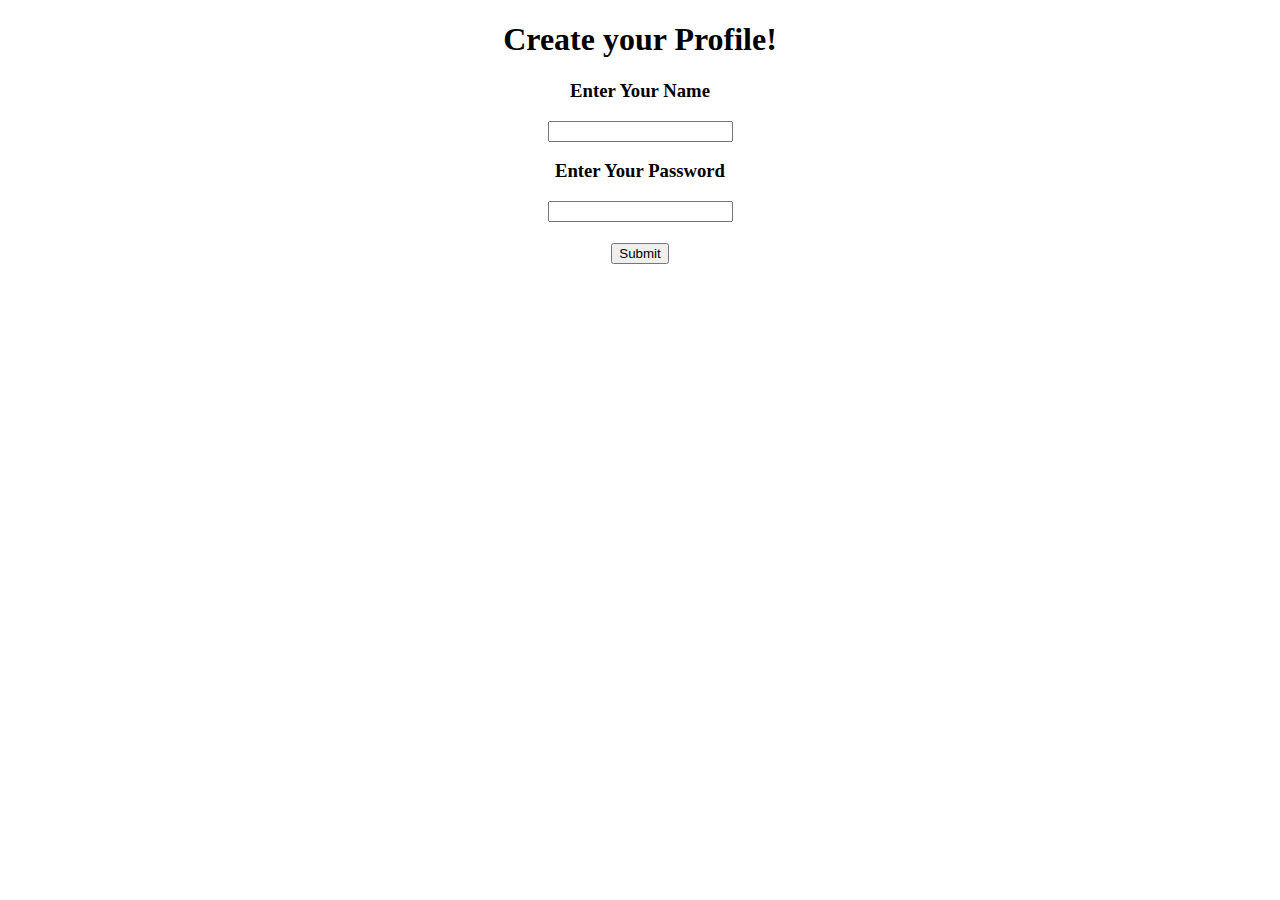
==== APW_GroupProject/WebsiteData/login.html @ 24744606 "Create login.html" ====
<!DOCTYPE html>
<html>
 
<head>
    <title>Login</title>
    <style>
        body {
            text-align: center;
        }
 
        p {
            color: green;
        }
    </style>
</head>
 
<body>
    <h1>Create your Profile!</h1>
    <h3>Enter Your Name</h3>
    <input id="name" type="text">

    <p id="demo"></p>
    <script>
        function EnterName() {
            let user = document.getElementById("name").value;
        }
    </script>
    <h3>Enter Your Password</h3>
    <input id="password" type="text">
    <h1></h1>
    <button type="button" onclick="EnterName()">Submit</button>
    <p id="demo"></p>
    <script>
        function EnterName() {
            let user = document.getElementById("name").value; 
        }
    </script>
</body>
 
</html>
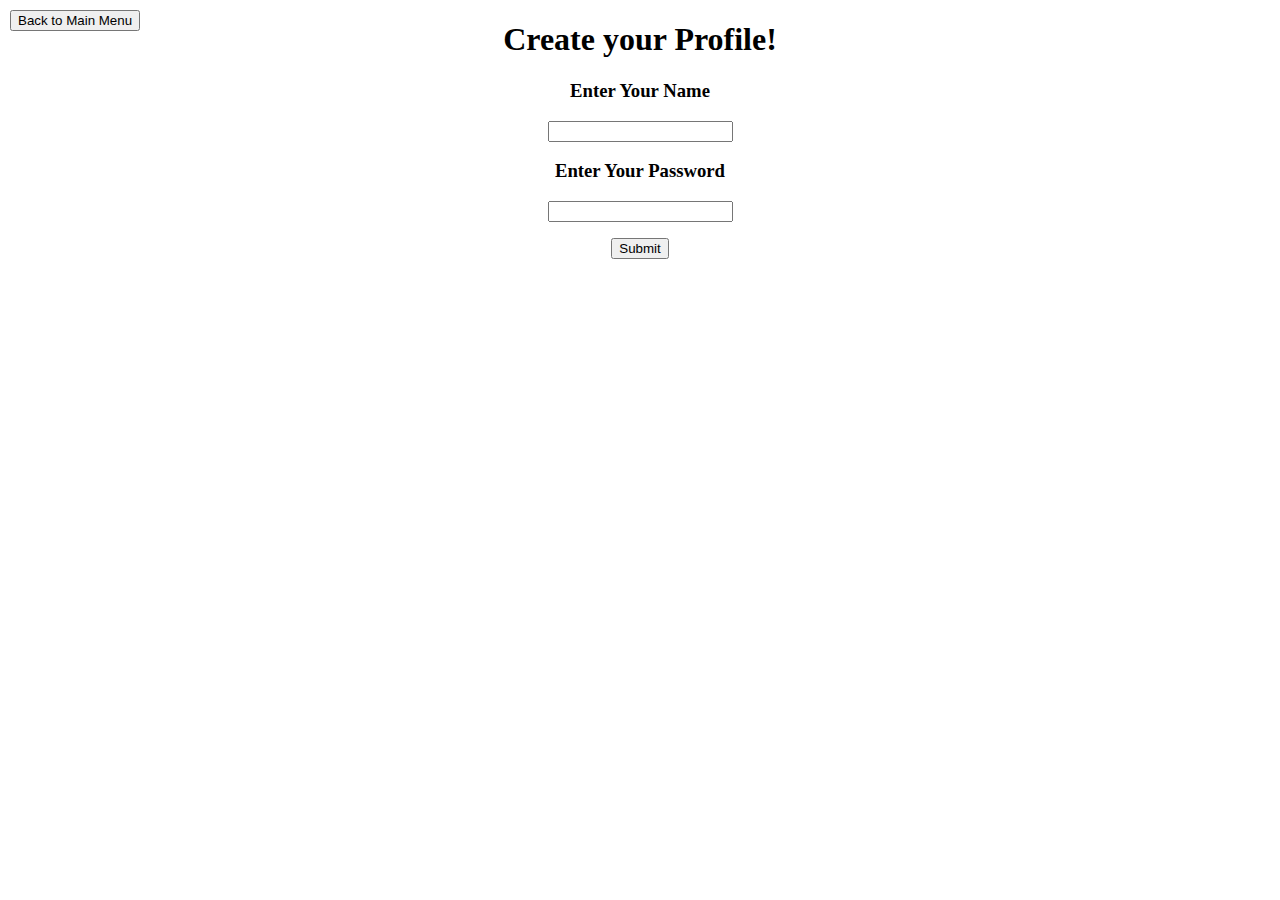
==== commit 84b9de1a: "Update login.html" ====
--- a/APW_GroupProject/WebsiteData/login.html
+++ b/APW_GroupProject/WebsiteData/login.html
@@ -1,40 +1,54 @@
 <!DOCTYPE html>
-<html>
- 
+<html lang="en">
+
 <head>
+    <meta charset="UTF-8">
+    <meta name="viewport" content="width=device-width, initial-scale=1.0">
     <title>Login</title>
     <style>
         body {
             text-align: center;
         }
- 
+
         p {
             color: green;
         }
+
+        #backButton {
+            position: fixed;
+            top: 10px;
+            left: 10px;
+        }
     </style>
 </head>
- 
+
 <body>
+    <button id="backButton" onclick="goToMainMenu()">Back to Main Menu</button>
     <h1>Create your Profile!</h1>
     <h3>Enter Your Name</h3>
     <input id="name" type="text">
+    <h3>Enter Your Password</h3>
+    <input id="password" type="password">
+    <p id="error" style="color: red;"></p>
+    <button type="button" onclick="validateForm()">Submit</button>
 
-    <p id="demo"></p>
     <script>
-        function EnterName() {
-            let user = document.getElementById("name").value;
+        function validateForm() {
+            var username = document.getElementById("name").value;
+            var password = document.getElementById("password").value;
+
+            if (username === "" || password === "") {
+                document.getElementById("error").innerText = "Please fill out both username and password.";
+            } else {
+                // Assuming both fields are filled, redirect to leaderboard.html
+                window.location.href = "leaderboard.html";
+            }
         }
-    </script>
-    <h3>Enter Your Password</h3>
-    <input id="password" type="text">
-    <h1></h1>
-    <button type="button" onclick="EnterName()">Submit</button>
-    <p id="demo"></p>
-    <script>
-        function EnterName() {
-            let user = document.getElementById("name").value; 
+
+        function goToMainMenu() {
+            window.location.href = "menu.html";
         }
     </script>
 </body>
- 
+
 </html>
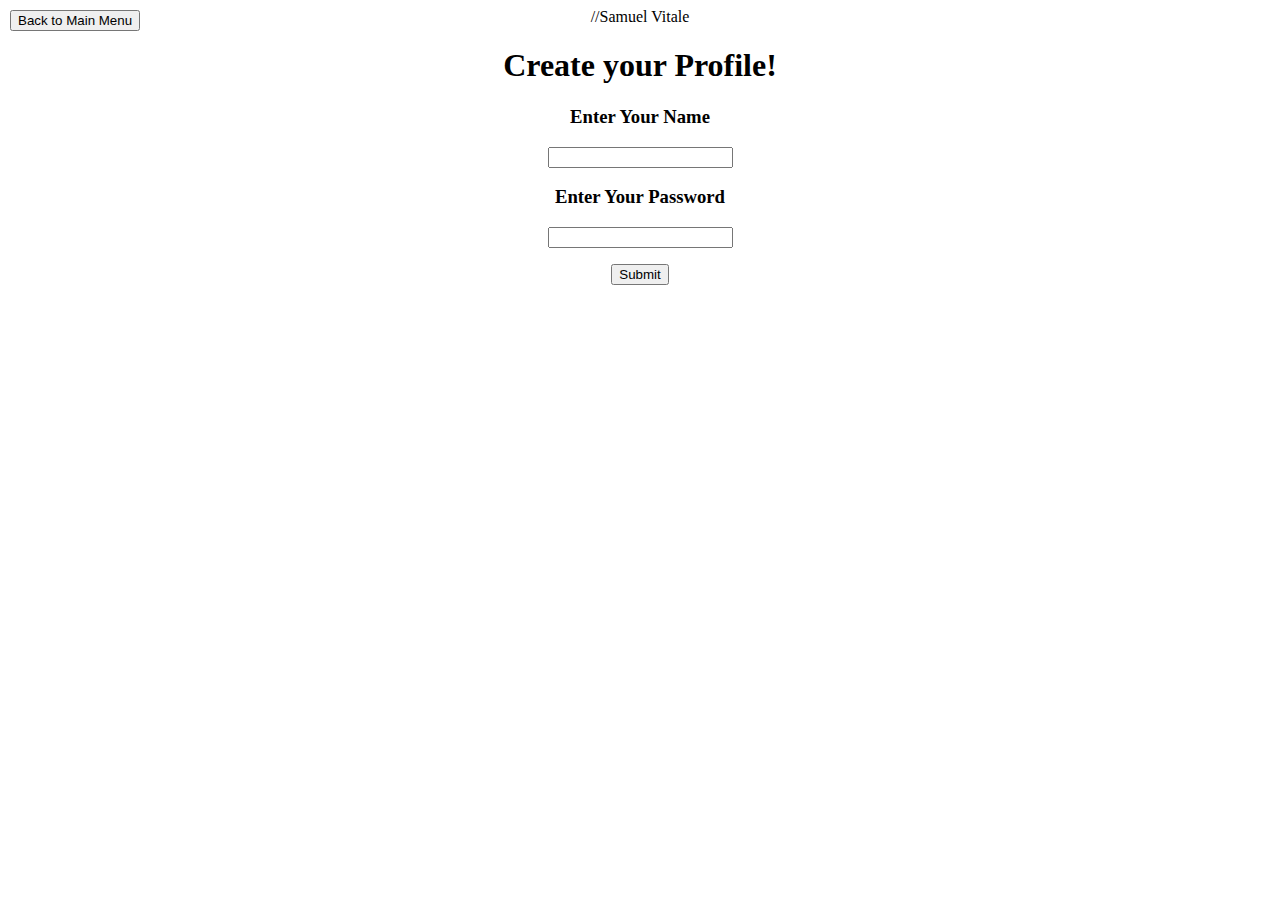
==== commit 78b6f2bd: "Update login.html" ====
--- a/APW_GroupProject/WebsiteData/login.html
+++ b/APW_GroupProject/WebsiteData/login.html
@@ -1,3 +1,4 @@
+//Samuel Vitale
 <!DOCTYPE html>
 <html lang="en">
 
